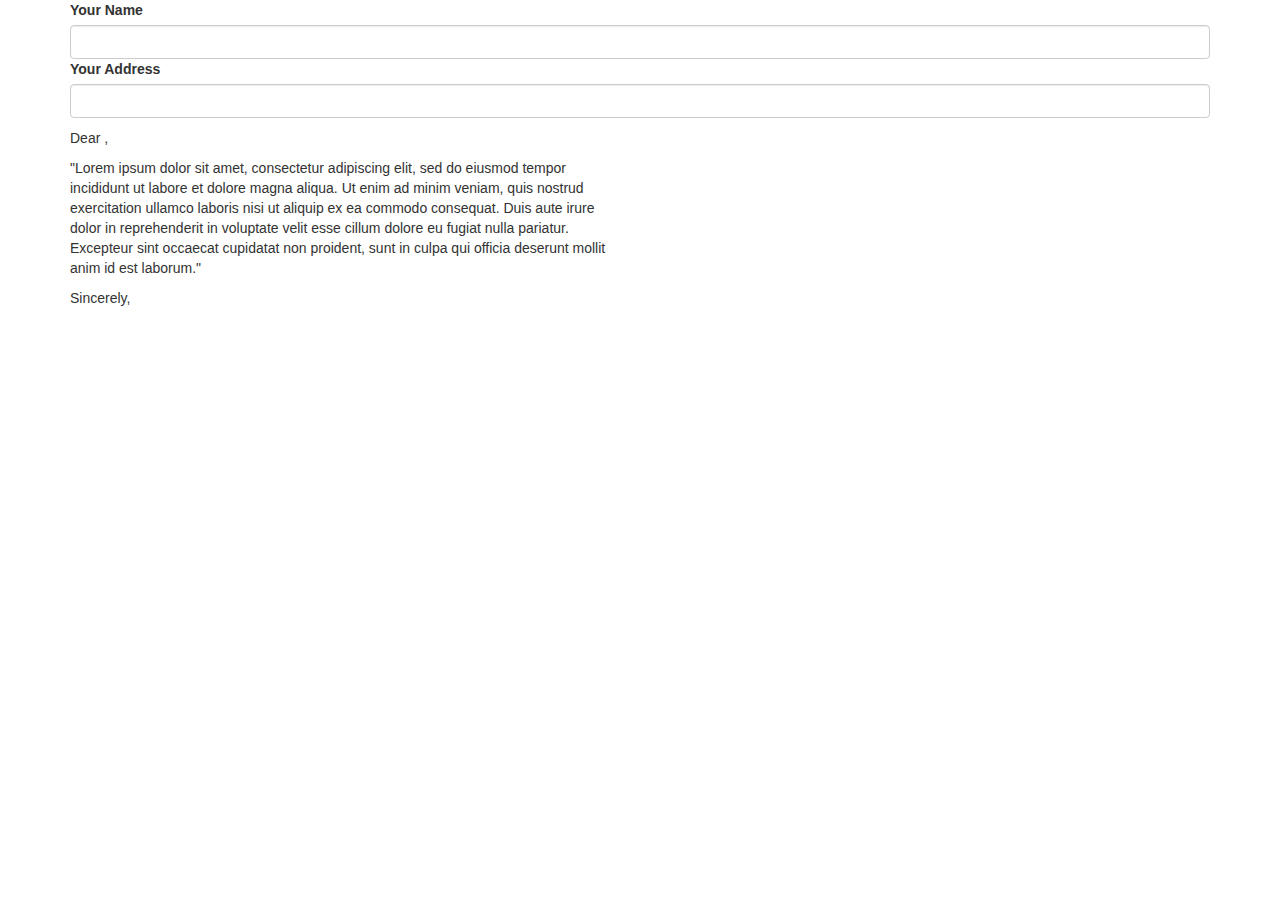
==== formletter.html @ 0fbf4d74 "add formletter.html, add form and 2 columns." ====
<!DOCTYPE html>
<html>
  <head>

    <link rel="stylesheet" href="css/bootstrap.css" type="text/css">
    <link rel="stylesheet" href="css/style-letter.css" type="text/css">
    <script src= "js/jquery-3.2.1.js"></script>
    <script scr= "js/scripts-letter.js"></script>
    <title>Form Letter</title>

  </head>
  <body>

    <div class="container">
      <form id="postcard">

        <label for="user-name">Your Name</label>
        <input id="user-name" class="form-control" type="text"></input>

        <label for="user-address">Your Address</label>
        <input id="user-address" class="form-control" type="text"></input>

      </form>
      <div class="row" id="content">
        <div class="col-md-6">
          <p><span class="date"</span></p>
          <p>Dear <span class="user-name"></span>,</p>
          <p>"Lorem ipsum dolor sit amet, consectetur adipiscing elit, sed do eiusmod tempor incididunt ut labore et dolore magna aliqua. Ut enim ad minim veniam, quis nostrud exercitation ullamco laboris nisi ut aliquip ex ea commodo consequat. Duis aute irure dolor in reprehenderit in voluptate velit esse cillum dolore eu fugiat nulla pariatur. Excepteur sint occaecat cupidatat non proident, sunt in culpa qui officia deserunt mollit anim id est laborum."</p>
          <p>Sincerely,
        </div>

        <div class="col-md-6">

          <p><span class="user-name"</span></p>
          <p><span class="user-address"</span></p>

      </div>







    </div>



  </body>
</html>
---- css/style-letter.css ----
/*.row{
  display: none;
}*/
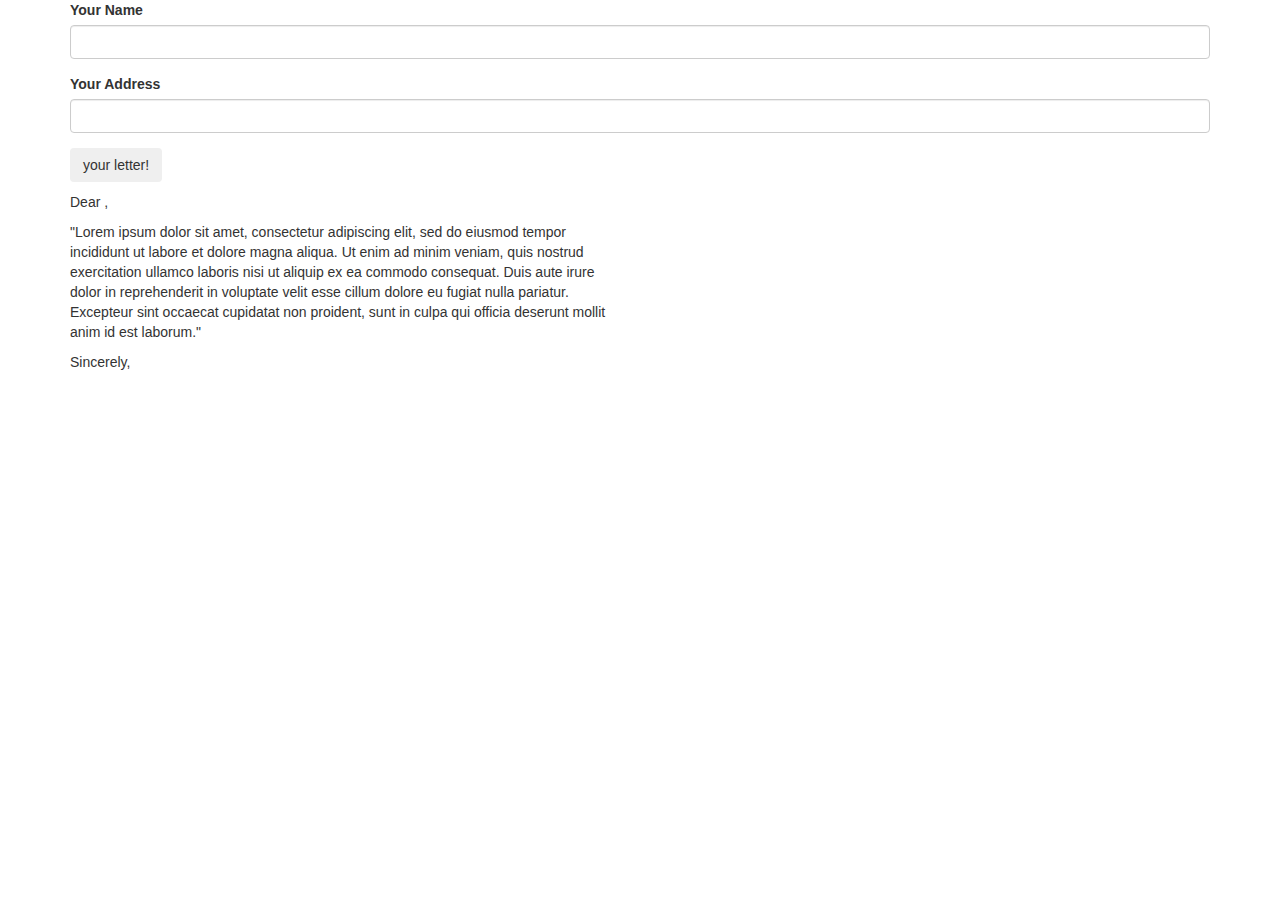
==== commit 290f83b5: "add button to submit form letter" ====
--- a/formletter.html
+++ b/formletter.html
@@ -4,42 +4,44 @@
 
     <link rel="stylesheet" href="css/bootstrap.css" type="text/css">
     <link rel="stylesheet" href="css/style-letter.css" type="text/css">
-    <script src= "js/jquery-3.2.1.js"></script>
-    <script scr= "js/scripts-letter.js"></script>
+    <script src="js/jquery.js"></script>
+    <script src= "js/scripts-letter.js"></script>
     <title>Form Letter</title>
 
   </head>
   <body>
 
     <div class="container">
+
       <form id="postcard">
-
-        <label for="user-name">Your Name</label>
-        <input id="user-name" class="form-control" type="text"></input>
-
-        <label for="user-address">Your Address</label>
-        <input id="user-address" class="form-control" type="text"></input>
-
-      </form>
-      <div class="row" id="content">
-        <div class="col-md-6">
-          <p><span class="date"</span></p>
-          <p>Dear <span class="user-name"></span>,</p>
-          <p>"Lorem ipsum dolor sit amet, consectetur adipiscing elit, sed do eiusmod tempor incididunt ut labore et dolore magna aliqua. Ut enim ad minim veniam, quis nostrud exercitation ullamco laboris nisi ut aliquip ex ea commodo consequat. Duis aute irure dolor in reprehenderit in voluptate velit esse cillum dolore eu fugiat nulla pariatur. Excepteur sint occaecat cupidatat non proident, sunt in culpa qui officia deserunt mollit anim id est laborum."</p>
-          <p>Sincerely,
+        <div class="form-group">
+          <label for="user-name">Your Name</label>
+          <input id="user-name" class="form-control" type="text">
         </div>
 
-        <div class="col-md-6">
+        <div class="form-group">
+          <label for="user-address">Your Address</label>
+          <input id="user-address" class="form-control" type="text">
+        </div>
+        <button type="submit" class="btn">your letter!</button>
+      </form>
+      <div class="content">
+        <div class="row">
+          <div class="col-md-6">
+            <p><span class="date"></span></p>
+            <p>Dear <span class="user-name"></span>,</p>
+            <p>"Lorem ipsum dolor sit amet, consectetur adipiscing elit, sed do eiusmod tempor incididunt ut labore et dolore magna aliqua. Ut enim ad minim veniam, quis nostrud exercitation ullamco laboris nisi ut aliquip ex ea commodo consequat. Duis aute irure dolor in reprehenderit in voluptate velit esse cillum dolore eu fugiat nulla pariatur. Excepteur sint occaecat cupidatat non proident, sunt in culpa qui officia deserunt mollit anim id est laborum."</p>
+            <p>Sincerely,
 
-          <p><span class="user-name"</span></p>
-          <p><span class="user-address"</span></p>
+          </div>
 
+          <div class="col-md-6">
+
+            <p><span class="user-name"></span></p>
+            <p><span class="user-address"></span></p>
+          </div>
+        </div>
       </div>
-
-
-
-
-
 
 
     </div>
--- a/css/style-letter.css
+++ b/css/style-letter.css
@@ -1,3 +1,3 @@
-/*.row{
-  display: none;
-}*/
+.content{
+  display:block;
+}
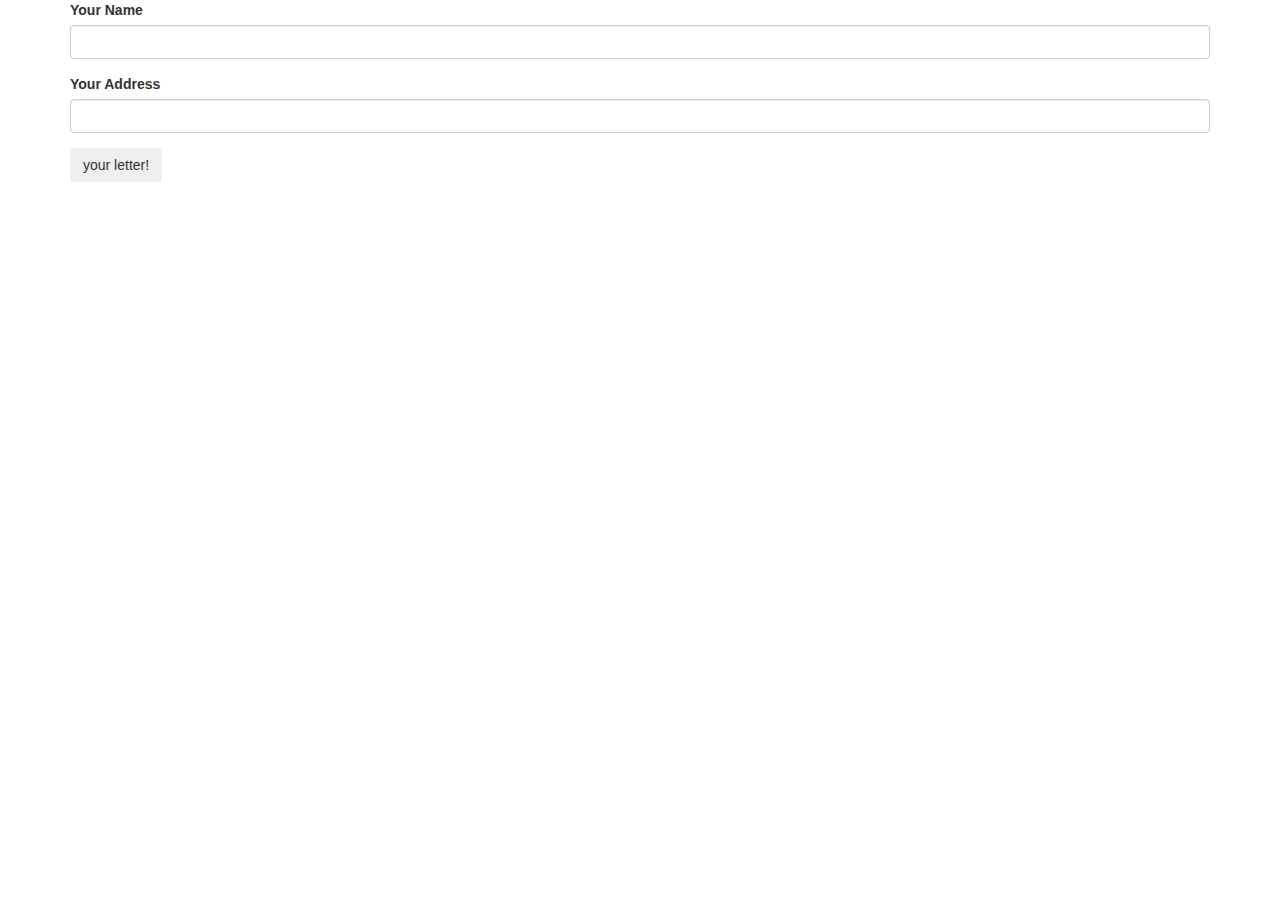
==== commit a7ac6b9d: "add panel and background color to panel." ====
--- a/formletter.html
+++ b/formletter.html
@@ -28,17 +28,20 @@
       <div class="content">
         <div class="row">
           <div class="col-md-6">
-            <p><span class="date"></span></p>
-            <p>Dear <span class="user-name"></span>,</p>
-            <p>"Lorem ipsum dolor sit amet, consectetur adipiscing elit, sed do eiusmod tempor incididunt ut labore et dolore magna aliqua. Ut enim ad minim veniam, quis nostrud exercitation ullamco laboris nisi ut aliquip ex ea commodo consequat. Duis aute irure dolor in reprehenderit in voluptate velit esse cillum dolore eu fugiat nulla pariatur. Excepteur sint occaecat cupidatat non proident, sunt in culpa qui officia deserunt mollit anim id est laborum."</p>
-            <p>Sincerely,
+            <div class="panel panel-success">
+              <p><span class="date"></span></p>
+              <p>Dear <span class="user-name"></span>,</p>
+              <p>"Lorem ipsum dolor sit amet, consectetur adipiscing elit, sed do eiusmod tempor incididunt ut labore et dolore magna aliqua. Ut enim ad minim veniam, quis nostrud exercitation ullamco laboris nisi ut aliquip ex ea commodo consequat. Duis aute irure dolor in reprehenderit in voluptate velit esse cillum dolore eu fugiat nulla pariatur. Excepteur sint occaecat cupidatat non proident, sunt in culpa qui officia deserunt mollit anim id est laborum."</p>
+              <p>Sincerely, <span class="user-name"></span>
+            </div>
 
           </div>
 
           <div class="col-md-6">
-
-            <p><span class="user-name"></span></p>
-            <p><span class="user-address"></span></p>
+            <div class="panel panel-danger">
+              <p><span class="user-name"></span></p>
+              <p><span class="user-address"></span></p>
+            </div>
           </div>
         </div>
       </div>
--- a/css/style-letter.css
+++ b/css/style-letter.css
@@ -1,3 +1,12 @@
 .content{
-  display:block;
+  display:none;
 }
+
+p{
+  padding: 4px;
+}
+
+.panel-success, .panel-danger{
+  background-color: lightblue;
+  padding: 4px;
+}
